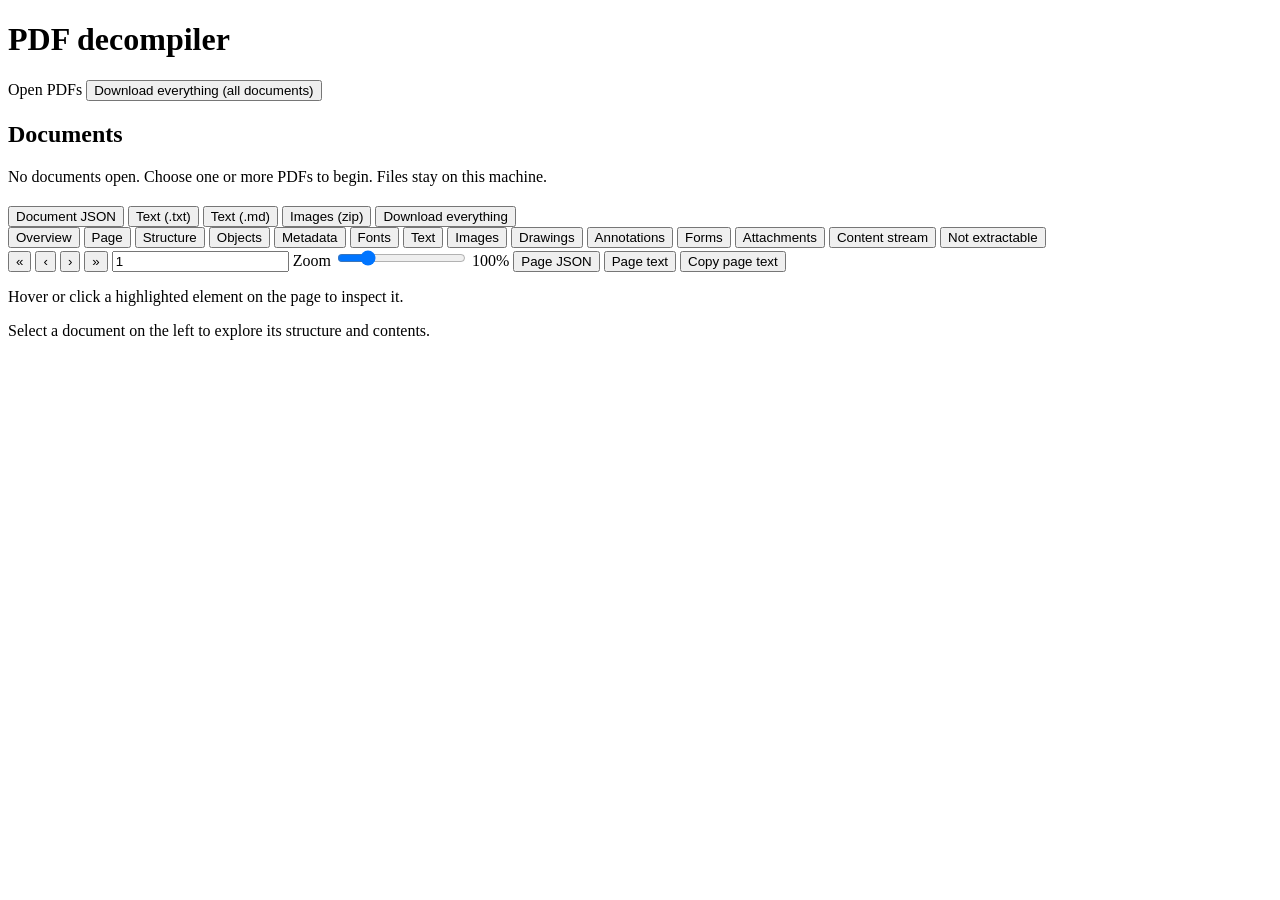
==== pdf_scope/web/static/index.html @ 873323ba "rename repo" ====
<!DOCTYPE html>
<html lang="en">
  <head>
    <meta charset="utf-8" />
    <meta name="viewport" content="width=device-width, initial-scale=1" />
    <title>PDF decompiler</title>
    <link rel="stylesheet" href="/static/style.css" />
  </head>
  <body>
    <header class="topbar">
      <h1>PDF decompiler</h1>
      <div class="topbar-actions">
        <label class="button primary">
          Open PDFs
          <input id="file-input" type="file" accept="application/pdf,.pdf" multiple hidden />
        </label>
        <button id="download-all" class="button" title="Complete extraction of every open document">
          Download everything (all documents)
        </button>
        <span id="pool-status" class="muted"></span>
      </div>
    </header>

    <main class="layout">
      <aside class="sidebar">
        <h2>Documents</h2>
        <ul id="document-list" class="document-list"></ul>
        <p id="document-empty" class="muted small">
          No documents open. Choose one or more PDFs to begin. Files stay on this machine.
        </p>
      </aside>

      <section class="content">
        <div id="document-header" class="document-header hidden">
          <div>
            <h2 id="document-title"></h2>
            <p id="document-subtitle" class="muted small"></p>
          </div>
          <div class="document-actions">
            <button class="button" data-action="download-doc-json">Document JSON</button>
            <button class="button" data-action="download-doc-text">Text (.txt)</button>
            <button class="button" data-action="download-doc-md">Text (.md)</button>
            <button class="button" data-action="download-doc-images">Images (zip)</button>
            <button class="button primary" data-action="download-doc-bundle">
              Download everything
            </button>
          </div>
        </div>

        <nav id="tabs" class="tabs hidden">
          <button class="tab active" data-tab="overview">Overview</button>
          <button class="tab" data-tab="page">Page</button>
          <button class="tab" data-tab="structure">Structure</button>
          <button class="tab" data-tab="objects">Objects</button>
          <button class="tab" data-tab="metadata">Metadata</button>
          <button class="tab" data-tab="fonts">Fonts</button>
          <button class="tab" data-tab="text">Text</button>
          <button class="tab" data-tab="images">Images</button>
          <button class="tab" data-tab="drawings">Drawings</button>
          <button class="tab" data-tab="annotations">Annotations</button>
          <button class="tab" data-tab="forms">Forms</button>
          <button class="tab" data-tab="attachments">Attachments</button>
          <button class="tab" data-tab="stream">Content stream</button>
          <button class="tab" data-tab="limits">Not extractable</button>
        </nav>

        <div id="panels" class="panels">
          <!-- Overview: what this file is, and how much of what is inside it -->
          <div class="panel active" data-panel="overview"></div>

          <!-- Page panel: rendered page + overlays + element details -->
          <div class="panel" data-panel="page">
            <div class="page-toolbar">
              <button class="button" data-action="page-first" title="First page (Home)">
                &laquo;
              </button>
              <button class="button" data-action="page-prev" title="Previous page (← or Page Up)">
                &lsaquo;
              </button>
              <span id="page-indicator" class="muted"></span>
              <button class="button" data-action="page-next" title="Next page (→ or Page Down)">
                &rsaquo;
              </button>
              <button class="button" data-action="page-last" title="Last page (End)">
                &raquo;
              </button>
              <input
                id="page-jump"
                type="number"
                min="1"
                value="1"
                title="Go to page — type a number and press Enter"
              />
              <label class="zoom">
                Zoom
                <input id="zoom" type="range" min="50" max="300" step="10" value="100" />
                <span id="zoom-label">100%</span>
              </label>
              <span class="overlay-toggles" id="overlay-toggles"></span>
              <span class="page-downloads">
                <button class="button small" data-action="download-page-json">Page JSON</button>
                <button class="button small" data-action="download-page-text">Page text</button>
                <button class="button small" data-action="copy-page-text">Copy page text</button>
              </span>
            </div>
            <div class="page-body">
              <!-- Continuous scroller. One slot per page is built by app.js;
                   renders and overlays are attached only near the viewport. -->
              <div id="page-canvas" class="page-canvas" tabindex="0"></div>
              <aside id="element-details" class="details">
                <p class="muted small">
                  Hover or click a highlighted element on the page to inspect it.
                </p>
              </aside>
            </div>
          </div>

          <div class="panel" data-panel="structure"></div>
          <div class="panel" data-panel="objects"></div>
          <div class="panel" data-panel="metadata"></div>
          <div class="panel" data-panel="fonts"></div>
          <div class="panel" data-panel="text"></div>
          <div class="panel" data-panel="images"></div>
          <div class="panel" data-panel="drawings"></div>
          <div class="panel" data-panel="annotations"></div>
          <div class="panel" data-panel="forms"></div>
          <div class="panel" data-panel="attachments"></div>
          <div class="panel" data-panel="stream"></div>
          <div class="panel" data-panel="limits"></div>
        </div>

        <p id="no-selection" class="muted placeholder">
          Select a document on the left to explore its structure and contents.
        </p>
      </section>
    </main>

    <div id="toast" class="toast hidden"></div>

    <dialog id="copy-fallback">
      <p>Clipboard access was blocked by the browser. Select the text below and copy it.</p>
      <textarea id="copy-fallback-text" rows="12"></textarea>
      <form method="dialog"><button class="button">Close</button></form>
    </dialog>

    <!-- Scalable image preview. Opened by clicking any thumbnail. -->
    <dialog id="image-viewer" class="viewer">
      <div class="viewer-bar">
        <strong id="viewer-title"></strong>
        <span id="viewer-meta" class="muted small"></span>
        <span id="viewer-modes" class="mode-toggle hidden">
          <button
            class="button small"
            data-viewer-mode="stored"
            title="The image's own pixels — what a download contains"
          >
            Stored image
          </button>
          <button
            class="button small"
            data-viewer-mode="page"
            title="This region of the page, with text and graphics drawn over the image"
          >
            As on page
          </button>
        </span>
        <span class="viewer-controls">
          <button class="button small" data-viewer="out" title="Zoom out (−)">&minus;</button>
          <span id="viewer-zoom" class="muted small"></span>
          <button class="button small" data-viewer="in" title="Zoom in (+)">+</button>
          <button class="button small" data-viewer="fit" title="Fit to window (0)">Fit</button>
          <button class="button small" data-viewer="actual" title="Actual pixels (1)">1:1</button>
          <button class="button small" data-viewer="download">Download</button>
          <button class="button small" data-viewer="copy">Copy</button>
          <button class="button small" data-viewer="close" title="Close (Esc)">Close</button>
        </span>
      </div>
      <div id="viewer-body" class="viewer-body">
        <img id="viewer-image" alt="image preview" />
      </div>
      <p id="viewer-note" class="muted small viewer-note"></p>
    </dialog>

    <dialog id="password-dialog">
      <form method="dialog" id="password-form">
        <h3>Password required</h3>
        <p class="muted small" id="password-target"></p>
        <input type="password" id="password-input" placeholder="Document password" />
        <menu>
          <button class="button" value="cancel">Cancel</button>
          <button class="button primary" id="password-submit" value="ok">Unlock</button>
        </menu>
      </form>
    </dialog>

    <script src="/static/app.js"></script>
  </body>
</html>
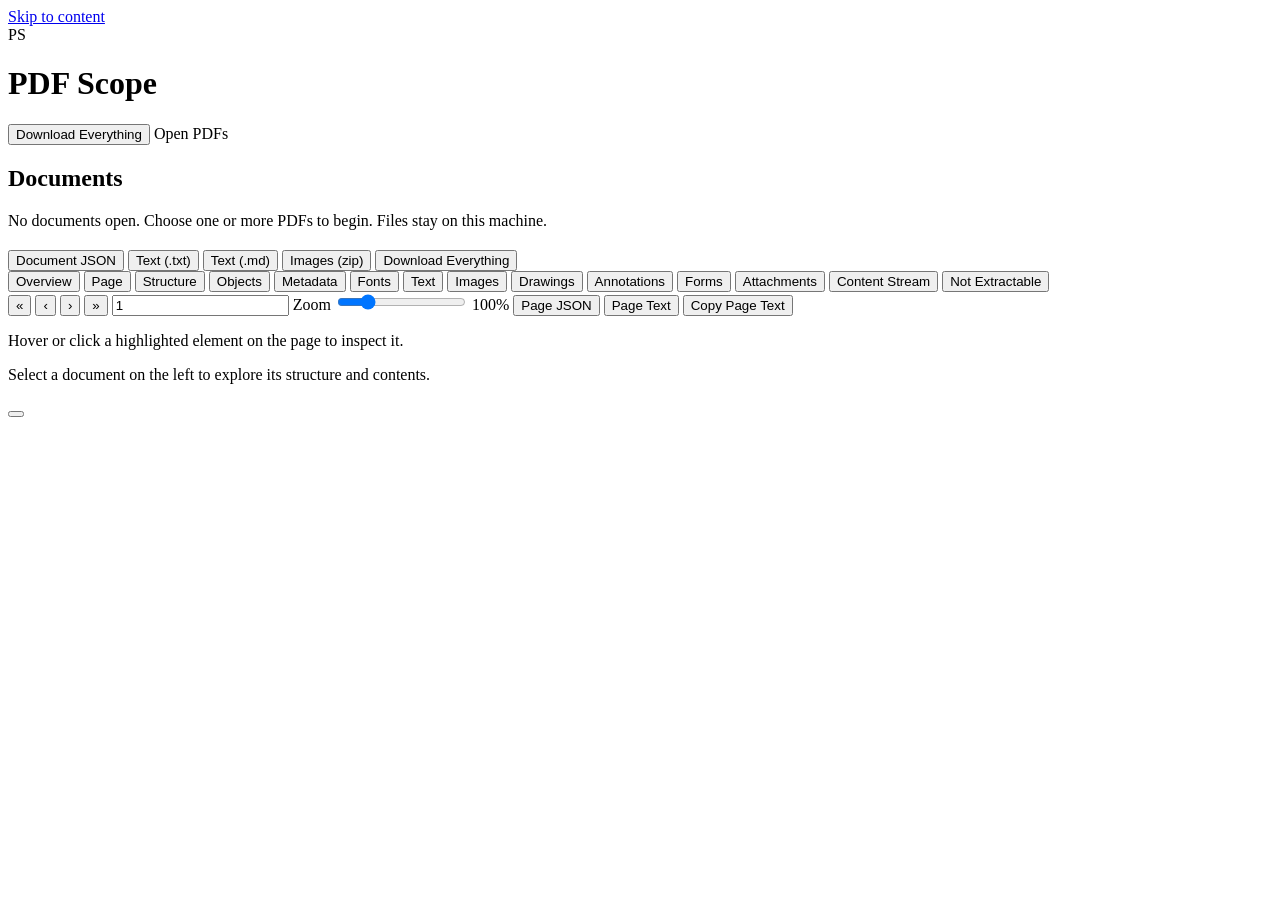
==== commit fd982315: "rename repo" ====
--- a/pdf_scope/web/static/index.html
+++ b/pdf_scope/web/static/index.html
@@ -3,25 +3,45 @@
   <head>
     <meta charset="utf-8" />
     <meta name="viewport" content="width=device-width, initial-scale=1" />
-    <title>PDF decompiler</title>
+    <title>PDF Scope</title>
     <link rel="stylesheet" href="/static/style.css" />
+    <!-- Theme is applied before first paint so a dark-mode user never sees a
+         white flash. Follows the OS unless the user has chosen explicitly. -->
+    <script>
+      (function () {
+        try {
+          var saved = localStorage.getItem("pdf-scope-theme");
+          var dark =
+            saved === "dark" ||
+            (saved === null && window.matchMedia("(prefers-color-scheme: dark)").matches);
+          if (dark) document.documentElement.classList.add("dark");
+        } catch (err) {
+          /* private mode: fall back to the light theme */
+        }
+      })();
+    </script>
   </head>
   <body>
+    <a class="skip-link" href="#main">Skip to content</a>
+
     <header class="topbar">
-      <h1>PDF decompiler</h1>
+      <div class="brand">
+        <span class="brand-mark" aria-hidden="true">PS</span>
+        <h1 class="brand-text">PDF <span>Scope</span></h1>
+      </div>
       <div class="topbar-actions">
+        <span id="pool-status" class="muted small"></span>
+        <button id="download-all" class="button" title="Complete extraction of every open document">
+          Download Everything
+        </button>
         <label class="button primary">
           Open PDFs
           <input id="file-input" type="file" accept="application/pdf,.pdf" multiple hidden />
         </label>
-        <button id="download-all" class="button" title="Complete extraction of every open document">
-          Download everything (all documents)
-        </button>
-        <span id="pool-status" class="muted"></span>
       </div>
     </header>
 
-    <main class="layout">
+    <main class="layout" id="main">
       <aside class="sidebar">
         <h2>Documents</h2>
         <ul id="document-list" class="document-list"></ul>
@@ -42,7 +62,7 @@
             <button class="button" data-action="download-doc-md">Text (.md)</button>
             <button class="button" data-action="download-doc-images">Images (zip)</button>
             <button class="button primary" data-action="download-doc-bundle">
-              Download everything
+              Download Everything
             </button>
           </div>
         </div>
@@ -60,8 +80,8 @@
           <button class="tab" data-tab="annotations">Annotations</button>
           <button class="tab" data-tab="forms">Forms</button>
           <button class="tab" data-tab="attachments">Attachments</button>
-          <button class="tab" data-tab="stream">Content stream</button>
-          <button class="tab" data-tab="limits">Not extractable</button>
+          <button class="tab" data-tab="stream">Content Stream</button>
+          <button class="tab" data-tab="limits">Not Extractable</button>
         </nav>
 
         <div id="panels" class="panels">
@@ -99,8 +119,8 @@
               <span class="overlay-toggles" id="overlay-toggles"></span>
               <span class="page-downloads">
                 <button class="button small" data-action="download-page-json">Page JSON</button>
-                <button class="button small" data-action="download-page-text">Page text</button>
-                <button class="button small" data-action="copy-page-text">Copy page text</button>
+                <button class="button small" data-action="download-page-text">Page Text</button>
+                <button class="button small" data-action="copy-page-text">Copy Page Text</button>
               </span>
             </div>
             <div class="page-body">
@@ -136,6 +156,14 @@
     </main>
 
     <div id="toast" class="toast hidden"></div>
+
+    <button
+      id="theme-toggle"
+      class="theme-toggle"
+      type="button"
+      title="Switch between light and dark (D)"
+      aria-live="polite"
+    ></button>
 
     <dialog id="copy-fallback">
       <p>Clipboard access was blocked by the browser. Select the text below and copy it.</p>
